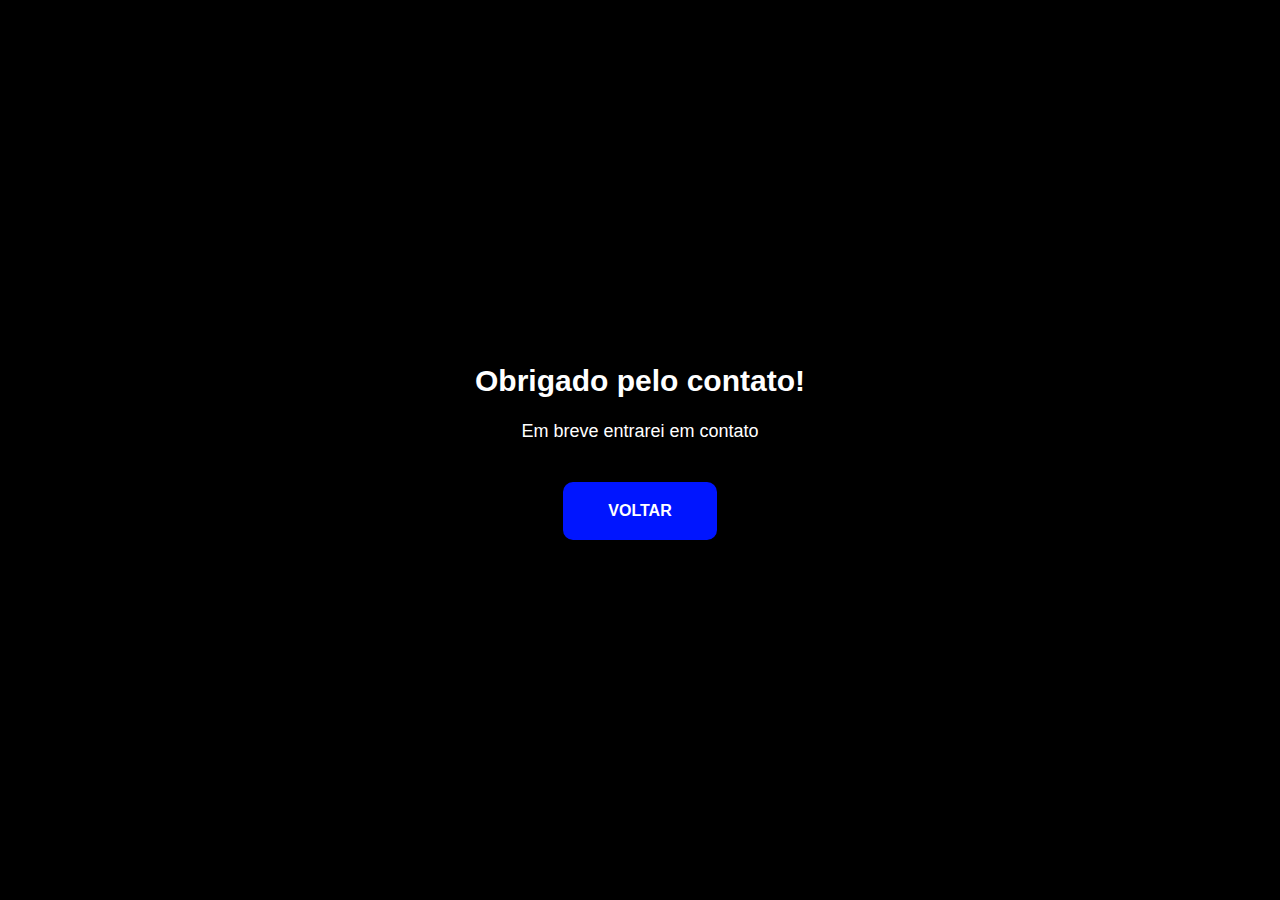
==== contato.html @ 4bc1b048 "formulario" ====
<!DOCTYPE html>
  <html lang="pt">
  <head>
    <meta charset="UTF-8">
    <meta name="viewport" content="width=device-width, initial-scale=1.0">
    <link rel="stylesheet" href="style.css">
    <title>Obrigado!</title>
    <style>
        main{
            display: flex;
            align-items: center;
            justify-content: center;
            min-height: 100vh;
            background-color: black;
            flex-direction: column;
            font-family: 'Poppins', sans-serif;
        }

        .txt-h1{
        color: white;
        font-size: 30px;
        line-height: 40px;
        margin-bottom: 20px;
        }

        .txt-p{
            color: white;
            font-size: 18px;
            margin-bottom: 40px;
        }

        .btn-inicio{
            padding: 20px 45px;
            border-radius: 10px;
            color: white;
            text-decoration: none;
            background-color: #0015ff;
            font-weight: 700;
            transition: 0.2S;
        }

        .btn-inicio:hover{
            box-shadow: 0px 0px 8px #0015ff;
            transform: scale(1.05);
        }
        
    </style>
  </head>
  <body>
    <main>
        <h1 class="txt-h1">Obrigado pelo contato!</h1>
            <p class="txt-p">Em breve entrarei em contato</p>
                <a href="index.html" class="btn-inicio">VOLTAR</a>
    </main>
    
  </body>
  </html>
---- style.css ----
/*ESTILO GERAL*/
*{
    margin: 0;
    padding: 0;
    box-sizing: border-box;
    font-family: 'Poppins', sans-serif;
}

body{
    background-color: rgb(0, 0, 0);
    height: 100vh;
}

html{
    scroll-behavior: smooth;
}

.navbar{
    max-width: 1200px;
    margin: 0 auto;
}

.flex{
    display: flex;
}

.btn-contato button{
    padding: 5px 40px;
    font-size: 18px;
    font-weight: 600;
    background-color: #0015ff;
    color: white;
    border: 0;
    border-radius: 30px;
    cursor: pointer;
    transition: .2s;
}

h2.titulo{
    color: white;
    font-size: 38px;
    text-align: center;
}

h2.titulo span{
    color: #0015ff;
}

button:hover, .btn-enviar input:hover{
    box-shadow: 0px 0px 8px #0015ff;
    transform: scale(1.05);
}

                /*ESTILO DA NAVBAR*/
header{
    padding: 40px 4%;
}

header .navbar{
    display: flex;
    align-items: center;
    justify-content: space-between;
    background-color: rgb(0, 0, 0);
}

header a{
    color: rgb(154, 153, 153);
    text-decoration: none;
    display: inline-block;
    transition: .2s;
}

header nav.menu-desktop a:hover{
    color: white;
    transform: scale(1.05);
}

header nav ul{
    list-style-type: none;
}

header nav.menu-desktop ul li{
    display: inline-block;
    padding: 0 30px;
}

.btn-contato button:hover{
    box-shadow: 0px 0px 8px #0015ff;
    transform: scale(1.05);
}

                /*MENU-MOBILE*/
.btn-abrir-menu{
    display: none;
}

.btn-abrir-menu i{
    color: #0015ff;
    font-size: 35px;
}

.menu-mobile{
    background-color: black;
    height: 100vh;
    position: fixed;
    top: 0;
    right: 0;
    z-index: 99999;
    width: 0%;
    overflow: hidden;
    transition: .5s;
}

.menu-mobile.abrir-menu{
    width: 70%;
}

.menu-mobile.abrir-menu ~ .overlay-menu{
    display: block;
}


.menu-mobile nav ul{
    text-align: right;

}

.menu-mobile nav ul li a{
    color: white;
    font-size: 20px;
    font-weight: 300;
    padding: 20px 8%;
    display: block;
}

.menu-mobile nav ul li a:hover{
    background-color: #0015ff;
}

.menu-mobile .btn-fechar{
    padding: 20px 4%;
}

.menu-mobile .btn-fechar i{
    color: #0015ff;
    font-size: 20px;
}

.overlay-menu{
    background-color: rgba(0, 0, 0, 0.81);
    width: 100%;
    height: 100%;
    position: fixed;
    top: 0;
    left: 0;
    z-index: 88888;
    display: none;
}

                /*TOPO-SITE*/
.topo-site .btn-descer{
    color: #0015ff;
    font-size: 30px;
    justify-content: center;
    display: flex;
    align-items: flex-end;
}

.topo-site{
    padding: 40px 4%;
}

.topo-site .flex{
    align-items: center;
    justify-content: center;
    gap: 150px;
}

.txt-topo-site h1{
    color: white;
    font-size: 42px;
    line-height: 50px;
}

.txt-topo-site h1 span{
    color: #0015ff;
}

.txt-topo-site p{
    color: white;
    margin: 30px 0;
}

.img-topo-site img{
    width: 350px;
    border-radius:35px;
}

                /*Especialidades*/

.especialidades{
    padding: 40px 4%;
}

.especialidades .flex{
    gap: 60px;
}

.especialidades-box{
    color: white;
    padding: 40px;
    margin-top: 50px;
    border-radius: 30px;
    transition: .2s;
}

.especialidades-box:hover{
    transform: scale(1.05);
    box-shadow: 0 0 12px rgba(255, 255, 255, 0.556);
}

.especialidades-box i{
    font-size: 50px;
    color: #0015ff;
}

.especialidades-box h3{
    font-size: 25px;
    margin: 15px 0;
}

                /* SOBRE */

.sobre{
    padding: 60px 4%;
}

.sobre .flex{
    align-items: center;
    gap: 60px;
}

.img-sobre img{
    width: 300px;
    border-radius: 30px;
}

.txt-sobre{
    color: white;
}

.txt-sobre h2{
    font-size: 30px;
    line-height: 40px;
    margin-bottom: 30px;
}

.txt-sobre h2 span{
    color: #0015ff;
    display: block;
}

.txt-sobre p{
    margin: 20px 0;
    text-align: justify;
}

.btn-social button{
    height: 50px;
    width: 50px;
    border-radius: 50%;
    border: none;
    color: white;
    background-color: #0015ff;
    font-size: 22px;
    cursor: pointer;
    margin: 0 4px;
    transition: .2s;
}

                /* formulario */

.formulario{
    padding: 80px 4%;
}

form{
    max-width: 500px;
    margin: 0 auto;
    display: flex;
    justify-content: center;
    flex-direction: column;
    gap: 10px;
    margin-top: 30px;
}

form input, form textarea{
    width: 100%;
    background-color: rgba(59, 58, 58, 0.462);
    border: none;
    outline: none;
    padding: 20px 15px;
    border-radius: 15px;
    color: white;
    font-size: 16px;
}

form textarea{
    resize: none;
    max-height: 150px;
}

.btn-enviar{
    margin-top: 20px;
    text-align: center;
}

.btn-enviar input{
    width: 120px;
    background-color: #0015ff;
    color: white;
    font-weight: 700;
    cursor: pointer;
    transition: .2s;
}

                /*BOTÃO-TOPO*/
    .btn-top{
        background-color: #0015ffc2;
        position: fixed;
        bottom: 50px;
        right: 50px;
        width: 50px;
        height: 50px;
        border-radius: 50%;
        display: flex;
        flex-direction: row;
        align-items: center;
        justify-content: center;
        cursor: pointer;
    }

    .arrow{
        border: solid #000000;
        border-width: 0 7px 7px 0;
        padding: 5px;
        display: inline-block;
    }
    .up {
        transform: rotate(-135deg);
        -webkit-transform: rotate(-135deg);
    }

                /* ESTILO DO RODAPE */

footer{
    color: white;
    padding: 60px 4%;
    box-shadow: 0 0 40px 10px rgb(10, 10, 10);
}

footer .flex{
    justify-content: space-between;
}

footer .line-footer{
    padding: 30px 0;
}

.borda{
    border-bottom: 3px solid #0015ff;
}

footer .line-footer p i{
    color: #0015ff;
    font-size: 22px;
}

footer .line-footer p a{
    color: white;
}


            /*MENU RESPONSIVO*/
@media screen and (max-width: 1108px){

            /*GERAL*/
    
    
    .topo-site .flex{
        flex-direction: column-reverse;
    }

     .sobre .flex{
        flex-direction: column-reverse;
     }   

     .especialidades .flex{
        flex-direction: column ;
     }

     h2.titulo{
        font-size: 32px;
        line-height: 36PX;
    }
    
                /*CABEÇALHO*/
    .menu-desktop,.btn-contato{
        display: none;
    }

                /*MENU-MOBILE*/
        .btn-abrir-menu{
            display: block;
        }
        
                /*TOPO DO SITE*/
    section.topo-site{
        padding: 10px 8%;
    }

    .topo-site .flex{
        gap: 80px;
    }

    .topo-site h1{
        font-size: 30px;
    }

    .img-topo-site img{
        width: 300px;
        border-radius:35px;
    }
                /*ESPECIALIDADES*/
    .especialidades{
        padding: 2px 8%;
    }

                /*SOBRE*/
    .txt-sobre h2{
        font-size: 30px;
        line-height: 35px;
        text-align: center;
    }

    .btn-social{
        text-align: center;
    }

                /*FORMULARIO*/
    .formulario{
        padding: 10px 8%;
    }
    
                /*RODAPE*/
    footer{
        color: white;
        padding: 10px 8%;
    }
    footer .flex{
        flex-direction: column;
        gap: 30px;
    }
    footer .line-footer{
        text-align: center;
    }
}
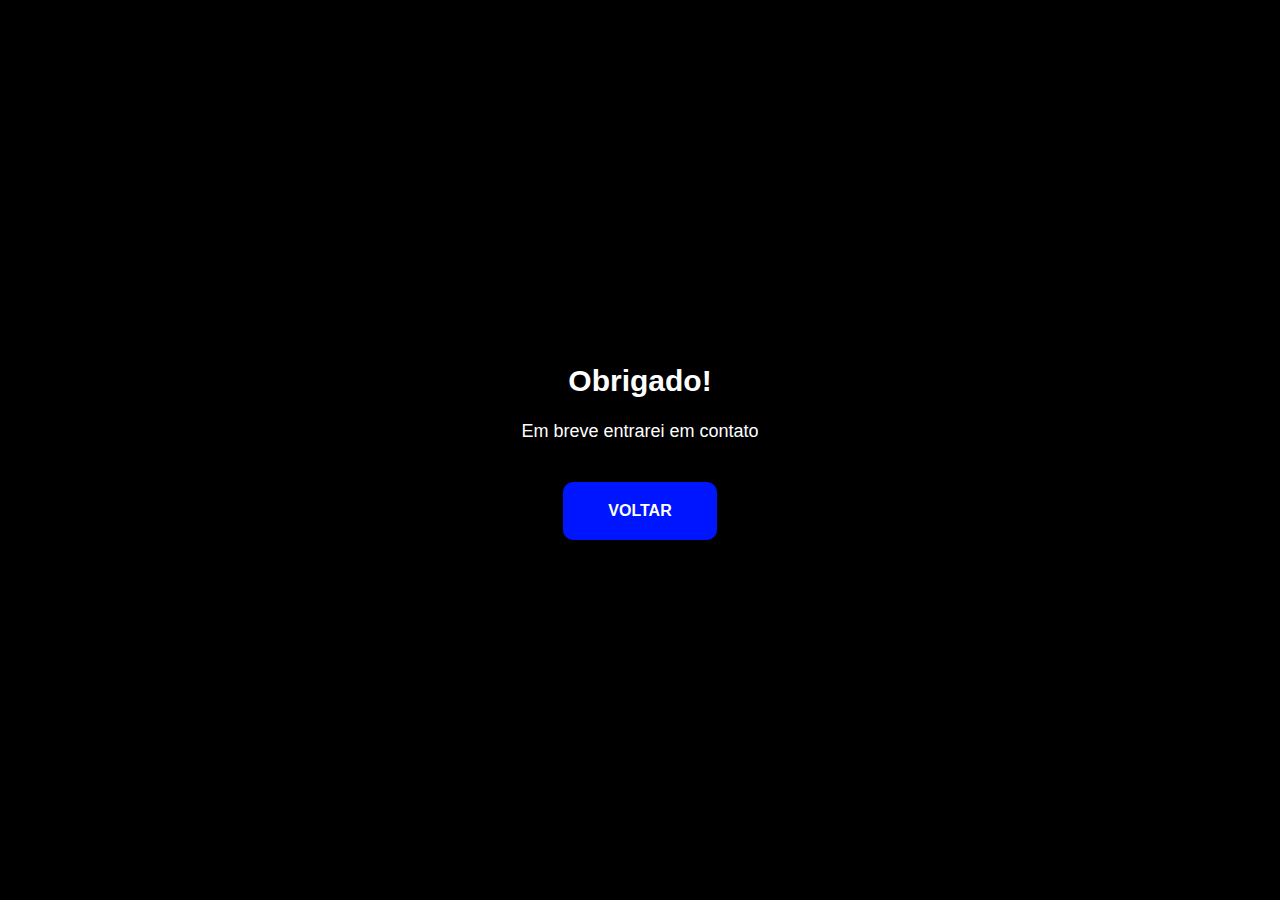
==== commit 8921aea9: "CODIGO" ====
--- a/contato.html
+++ b/contato.html
@@ -48,7 +48,7 @@
   </head>
   <body>
     <main>
-        <h1 class="txt-h1">Obrigado pelo contato!</h1>
+        <h1 class="txt-h1">Obrigado!</h1>
             <p class="txt-p">Em breve entrarei em contato</p>
                 <a href="index.html" class="btn-inicio">VOLTAR</a>
     </main>
--- a/style.css
+++ b/style.css
@@ -179,7 +179,7 @@
 .txt-topo-site h1{
     color: white;
     font-size: 42px;
-    line-height: 50px;
+    line-height: 10px;
 }
 
 .txt-topo-site h1 span{
@@ -192,8 +192,8 @@
 }
 
 .img-topo-site img{
-    width: 350px;
-    border-radius:35px;
+    width: 450px;
+    border-radius: 25px;
 }
 
                 /*Especialidades*/
@@ -391,8 +391,18 @@
         flex-direction: column-reverse;
     }
 
+    .txt-topo-site h1{
+        color: white;
+        font-size: 42px;
+        line-height: 30px;
+    }
+
+    .txt-topo-site p{
+        margin: 15px 10;
+    }
+
      .sobre .flex{
-        flex-direction: column-reverse;
+        flex-direction: column;
      }   
 
      .especialidades .flex{
